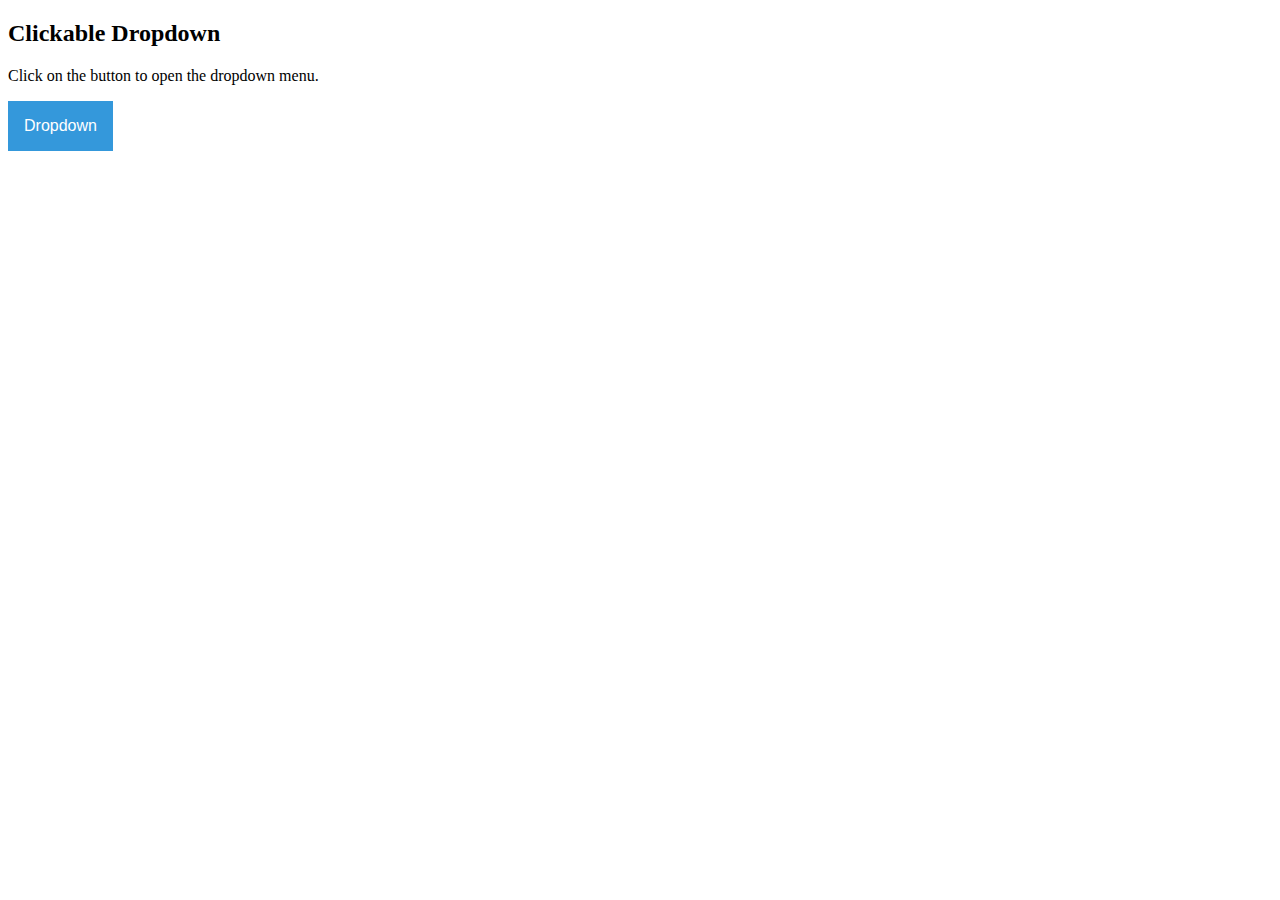
==== test.html @ 943c15f4 "filters section" ====
<!DOCTYPE html>
<html>
  <head>
    <meta name="viewport" content="width=device-width, initial-scale=1" />
    <style>
      .dropbtn {
        background-color: #3498db;
        color: white;
        padding: 16px;
        font-size: 16px;
        border: none;
        cursor: pointer;
      }

      .dropbtn:hover,
      .dropbtn:focus {
        background-color: #2980b9;
      }

      .dropdown {
        position: relative;
        display: inline-block;
      }

      .dropdown-content {
        display: none;
        position: absolute;
        background-color: #f1f1f1;
        min-width: 160px;
        overflow: auto;
        box-shadow: 0px 8px 16px 0px rgba(0, 0, 0, 0.2);
        z-index: 1;
      }

      .dropdown-content a {
        color: black;
        padding: 12px 16px;
        text-decoration: none;
        display: block;
      }

      .dropdown a:hover {
        background-color: #ddd;
      }

      .show {
        display: block;
      }
    </style>
  </head>
  <body style="background-color: white">
    <h2>Clickable Dropdown</h2>
    <p>Click on the button to open the dropdown menu.</p>

    <div class="dropdown">
      <button onclick="myFunction()" class="dropbtn">Dropdown</button>
      <div id="myDropdown" class="dropdown-content">
        <a href="#home">Home</a>
        <a href="#about">About</a>
        <a href="#contact">Contact</a>
      </div>
    </div>

    <script>
      /* When the user clicks on the button, 
toggle between hiding and showing the dropdown content */
      function myFunction() {
        document.getElementById("myDropdown").classList.toggle("show");
      }

      // Close the dropdown if the user clicks outside of it
      window.onclick = function (event) {
        if (!event.target.matches(".dropbtn")) {
          var dropdowns = document.getElementsByClassName("dropdown-content");
          var i;
          for (i = 0; i < dropdowns.length; i++) {
            var openDropdown = dropdowns[i];
            if (openDropdown.classList.contains("show")) {
              openDropdown.classList.remove("show");
            }
          }
        }
      };
    </script>
  </body>
</html>
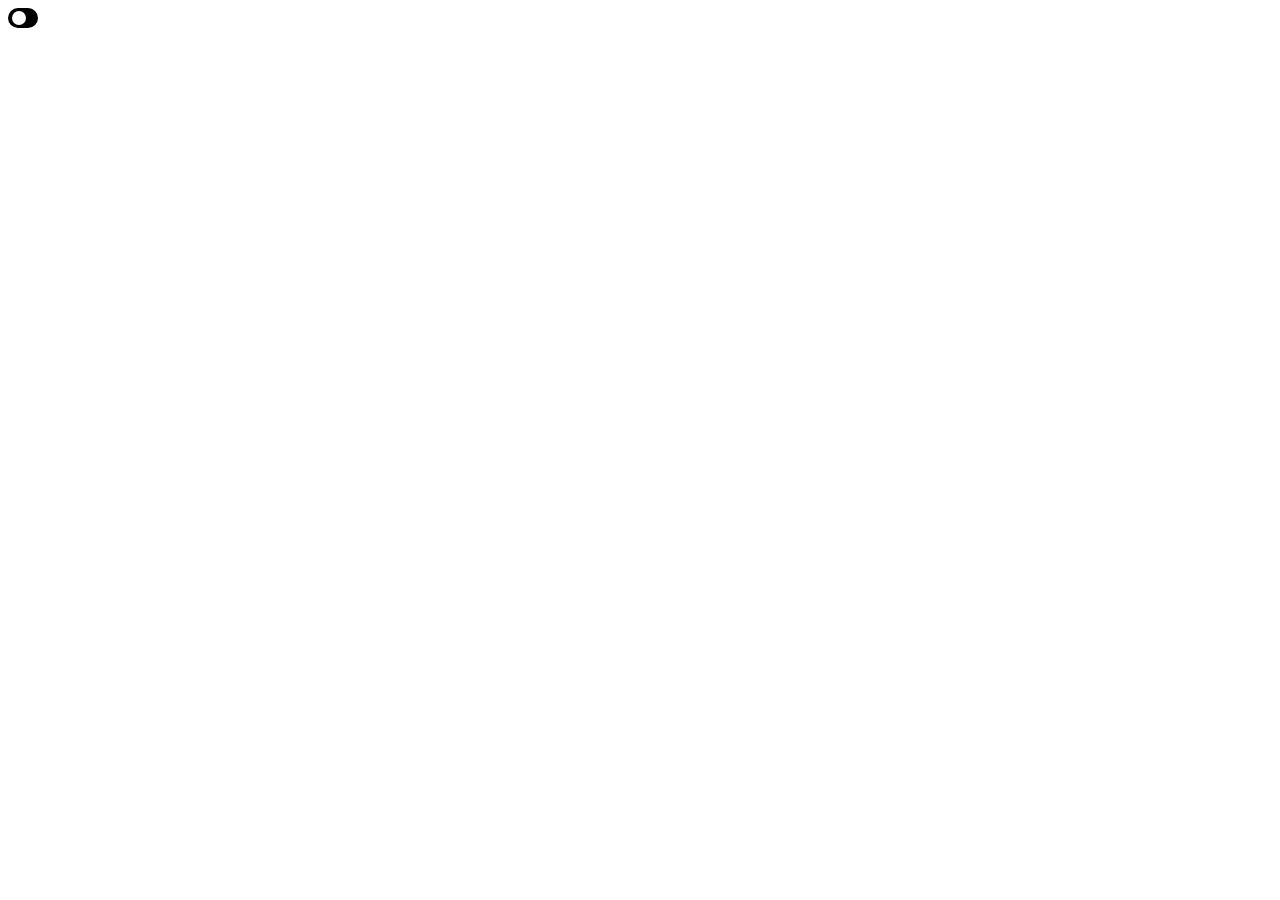
==== commit e76ce173: "filters" ====
--- a/test.html
+++ b/test.html
@@ -3,84 +3,71 @@
   <head>
     <meta name="viewport" content="width=device-width, initial-scale=1" />
     <style>
-      .dropbtn {
-        background-color: #3498db;
-        color: white;
-        padding: 16px;
-        font-size: 16px;
-        border: none;
-        cursor: pointer;
+      .switch-blue {
+        position: relative;
+        display: inline-block;
+        width: 30px;
+        height: 20px;
       }
 
-      .dropbtn:hover,
-      .dropbtn:focus {
-        background-color: #2980b9;
+      .switch-blue input {
+        opacity: 0;
+        width: 0;
+        height: 0;
       }
 
-      .dropdown {
-        position: relative;
-        display: inline-block;
+      .slider-blue {
+        position: absolute;
+        cursor: pointer;
+        top: 0;
+        left: 0;
+        right: 0;
+        bottom: 0;
+        background-color: black;
+        -webkit-transition: 0.4s;
+        transition: 0.4s;
       }
 
-      .dropdown-content {
-        display: none;
+      .slider-blue:before {
         position: absolute;
-        background-color: #f1f1f1;
-        min-width: 160px;
-        overflow: auto;
-        box-shadow: 0px 8px 16px 0px rgba(0, 0, 0, 0.2);
-        z-index: 1;
+        content: "";
+        height: 14px;
+        width: 14px;
+        left: 4px;
+        bottom: 3px;
+        background-color: white;
+        -webkit-transition: 0.4s;
+        transition: 0.4s;
       }
 
-      .dropdown-content a {
-        color: black;
-        padding: 12px 16px;
-        text-decoration: none;
-        display: block;
+      input:checked + .slider-blue {
+        background-color: rgb(5, 234, 5);
       }
 
-      .dropdown a:hover {
-        background-color: #ddd;
+      input:focus + .slider-blue {
+        box-shadow: 0 0 1px #2196f3;
       }
 
-      .show {
-        display: block;
+      input:checked + .slider-blue:before {
+        -webkit-transform: translateX(8px);
+        -ms-transform: translateX(8px);
+        transform: translateX(8px);
+      }
+
+      /* Rounded sliders */
+      .slider-blue.round {
+        border-radius: 34px;
+      }
+
+      .slider-blue.round:before {
+        border-radius: 50%;
       }
     </style>
   </head>
-  <body style="background-color: white">
-    <h2>Clickable Dropdown</h2>
-    <p>Click on the button to open the dropdown menu.</p>
-
-    <div class="dropdown">
-      <button onclick="myFunction()" class="dropbtn">Dropdown</button>
-      <div id="myDropdown" class="dropdown-content">
-        <a href="#home">Home</a>
-        <a href="#about">About</a>
-        <a href="#contact">Contact</a>
-      </div>
-    </div>
-
-    <script>
-      /* When the user clicks on the button, 
-toggle between hiding and showing the dropdown content */
-      function myFunction() {
-        document.getElementById("myDropdown").classList.toggle("show");
-      }
-
-      // Close the dropdown if the user clicks outside of it
-      window.onclick = function (event) {
-        if (!event.target.matches(".dropbtn")) {
-          var dropdowns = document.getElementsByClassName("dropdown-content");
-          var i;
-          for (i = 0; i < dropdowns.length; i++) {
-            var openDropdown = dropdowns[i];
-            if (openDropdown.classList.contains("show")) {
-              openDropdown.classList.remove("show");
-            }
-          }
-        }
-      };
-    </script>
+  <body>
+    <label class="switch-blue">
+      <input type="checkbox" />
+      <span class="slider-blue round"></span>
+    </label>
   </body>
 </html>
